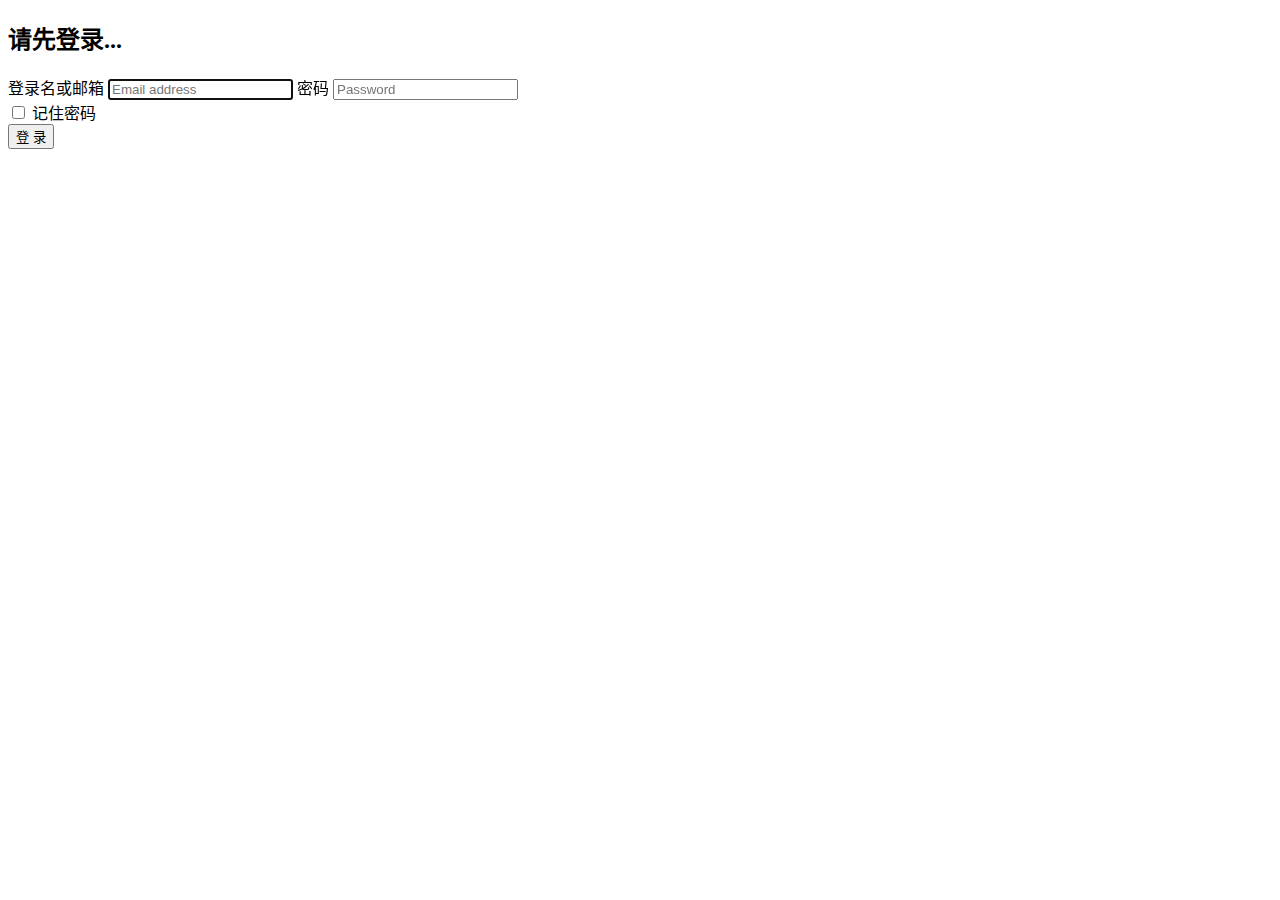
==== views/login/login.html @ 358ff104 "tests" ====
<!DOCTYPE html>
<html lang="zh-CN">
  <head>
    <meta charset="utf-8">
    <meta http-equiv="X-UA-Compatible" content="IE=edge">
    <meta name="viewport" content="width=device-width, initial-scale=1">
    <!-- 上述3个meta标签*必须*放在最前面，任何其他内容都*必须*跟随其后！ -->
    <meta name="description" content="">
    <meta name="author" content="">
    

    <title>商品管理系统</title>

    <!-- Bootstrap core CSS -->
    <link href="/bootstrap/css/bootstrap.min.css" rel="stylesheet">

    <!-- Custom styles for this template -->
    <link href="signin.css" rel="stylesheet">

    
    <script src="../../assets/js/ie-emulation-modes-warning.js"></script>

   
  </head>

  <body>

    <div class="container">

      <form class="form-signin" id="form1" action="/login" method="post">
        <h2 class="form-signin-heading">请先登录...</h2>
        <label for="inputEmail" class="sr-only">登录名或邮箱</label>
        <input type="email" id="uname" name="uname" class="form-control" placeholder="Email address" required autofocus>
        <label for="inputPassword" class="sr-only">密码</label>
        <input type="password" id="psw" name="psw" class="form-control" placeholder="Password" required>
        <div class="checkbox">
          <label>
            <input type="checkbox" value="remember-me"> 记住密码
          </label>
        </div>
        <button class="btn btn-lg btn-primary btn-block" type="submit">登   录</button>
      </form>

    </div> <!-- /container -->


    <!-- IE10 viewport hack for Surface/desktop Windows 8 bug -->
   <!-- <script src="../../assets/js/ie10-viewport-bug-workaround.js"></script>-->
  </body>
</html>
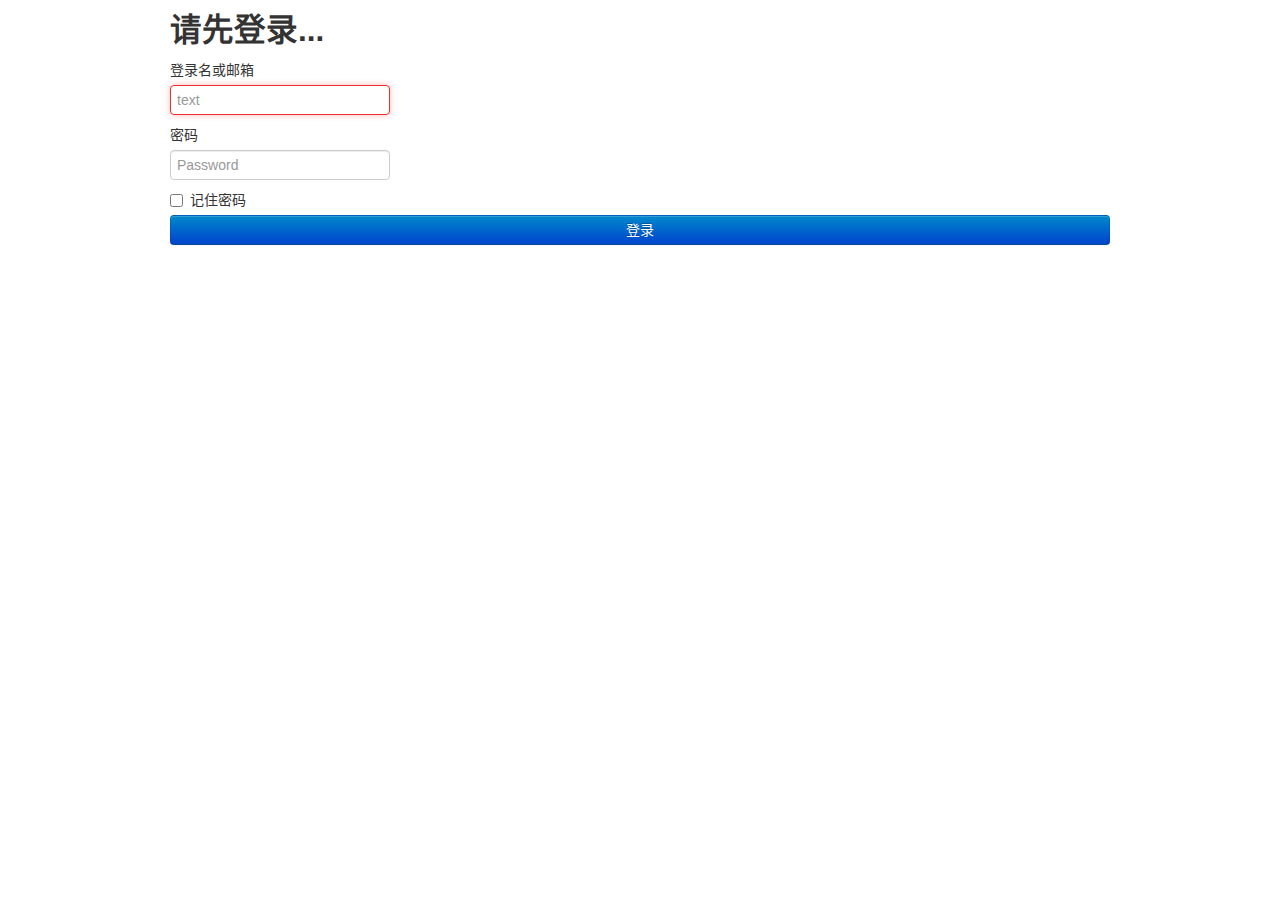
==== commit d9e6aac0: "index.html login.html" ====
--- a/views/login/login.html
+++ b/views/login/login.html
@@ -12,13 +12,13 @@
     <title>商品管理系统</title>
 
     <!-- Bootstrap core CSS -->
-    <link href="/bootstrap/css/bootstrap.min.css" rel="stylesheet">
+    <link href="/static/bootstrap/css/bootstrap.min.css" rel="stylesheet">
 
     <!-- Custom styles for this template -->
     <link href="signin.css" rel="stylesheet">
 
     
-    <script src="../../assets/js/ie-emulation-modes-warning.js"></script>
+    <!-- <script src="../../assets/js/ie-emulation-modes-warning.js"></script>-->
 
    
   </head>
@@ -30,7 +30,7 @@
       <form class="form-signin" id="form1" action="/login" method="post">
         <h2 class="form-signin-heading">请先登录...</h2>
         <label for="inputEmail" class="sr-only">登录名或邮箱</label>
-        <input type="email" id="uname" name="uname" class="form-control" placeholder="Email address" required autofocus>
+        <input type="text" id="uname" name="uname" class="form-control" placeholder="text" required autofocus>
         <label for="inputPassword" class="sr-only">密码</label>
         <input type="password" id="psw" name="psw" class="form-control" placeholder="Password" required>
         <div class="checkbox">
@@ -38,7 +38,7 @@
             <input type="checkbox" value="remember-me"> 记住密码
           </label>
         </div>
-        <button class="btn btn-lg btn-primary btn-block" type="submit">登   录</button>
+        <button class="btn btn-lg btn-primary btn-block" type="submit">登录</button>
       </form>
 
     </div> <!-- /container -->
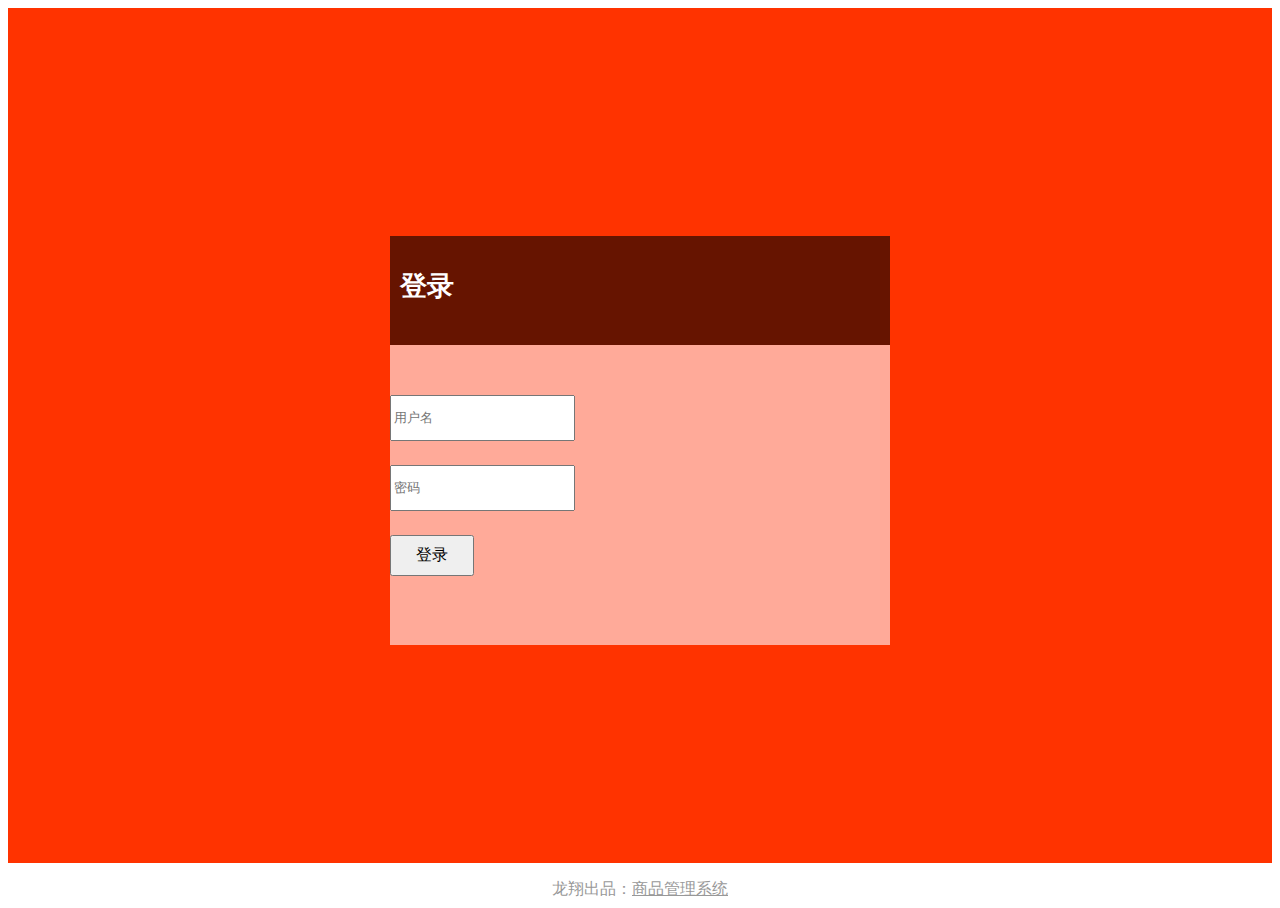
==== commit eebf86b5: "views/login/login.html" ====
--- a/views/login/login.html
+++ b/views/login/login.html
@@ -1,50 +1,173 @@
 <!DOCTYPE html>
-<html lang="zh-CN">
-  <head>
-    <meta charset="utf-8">
-    <meta http-equiv="X-UA-Compatible" content="IE=edge">
-    <meta name="viewport" content="width=device-width, initial-scale=1">
-    <!-- 上述3个meta标签*必须*放在最前面，任何其他内容都*必须*跟随其后！ -->
-    <meta name="description" content="">
-    <meta name="author" content="">
-    
+<html >
+<head>
+<meta http-equiv="Content-Type" content="text/html; charset=utf-8" />
+<meta name="viewport" content="width=device-width,initial-scale=1,maximum-scale=1.0" />
+<title>商品管理系统</title>
+<link rel="stylesheet" type="text/css" href="/easyui/themes/bootstrap/easyui.css">
+    <link rel="stylesheet" type="text/css" href="/easyui/themes/icon.css">
+<script type="text/javascript" src="/js/jquery-1.7.1.min.js"></script>
+<script type="text/javascript" src="/js/jquery.form.js"></script>
+<link rel="stylesheet" type="text/css" href="/bootstrap/css/bootstrap.min.css" />
+<script type="text/javascript" src="/easyui/jquery.easyui.min.js"></script>
+<style type="text/css">
+html,body {
+	height: 100%;
+}
+.box {
+	filter:progid:DXImageTransform.Microsoft.gradient(startColorstr='#FAFAD2', endColorstr='#FAFAD2'); /*  IE */
+	background-image:linear-gradient(bottom, #FF3300  0%, #FF3300  100%);
+	background-image:-o-linear-gradient(bottom, #FF3300  0%, #FF3300  100%);
+	background-image:-moz-linear-gradient(bottom, #FF3300  0%, #FF3300  100%);
+	background-image:-webkit-linear-gradient(bottom, #FF3300  0%, #FF3300  100%);
+	background-image:-ms-linear-gradient(bottom, #FF3300  0%, #FF3300  100%);
+	
+	margin: 0 auto;
+	position: relative;
+	width: 100%;
+	height: 95%;
+}
+.login-box {
+	width: 100%;
+	max-width:500px;
+	height: 400px;
+	position: absolute;
+	top: 50%;
 
-    <title>商品管理系统</title>
+	margin-top: -200px;
+	/*设置负值，为要定位子盒子的一半高度*/
+	
+}
+@media screen and (min-width:500px){
+	.login-box {
+		left: 50%;
+		/*设置负值，为要定位子盒子的一半宽度*/
+		margin-left: -250px;
+	}
+}	
 
-    <!-- Bootstrap core CSS -->
-    <link href="/static/bootstrap/css/bootstrap.min.css" rel="stylesheet">
+.form {
+	width: 100%;
+	max-width:500px;
+	height: 275px;
+	margin: 25px auto 0px auto;
+	padding-top: 25px;
+}	
+.login-content {
+	height: 300px;
+	width: 100%;
+	max-width:500px;
+	background-color: rgba(255, 250, 2550, .6);
+	float: left;
+}		
+	
+	
+.input-group {
+	margin: 0px 0px 30px 0px !important;
+}
+.form-control,
+.input-group {
+	height: 40px;
+}
 
-    <!-- Custom styles for this template -->
-    <link href="signin.css" rel="stylesheet">
+.form-group {
+	margin-bottom: 0px !important;
+}
+.login-title {
+	padding: 20px 10px;
+	background-color: rgba(0, 0, 0, .6);
+}
+.login-title h1 {
+	margin-top: 10px !important;
+}
+.login-title small {
+	color: #fff;
+}
 
-    
-    <!-- <script src="../../assets/js/ie-emulation-modes-warning.js"></script>-->
+.link p {
+	line-height: 20px;
+	margin-top: 30px;
+}
+.btn-sm {
+	padding: 8px 24px !important;
+	font-size: 16px !important;
+}
+</style>
 
-   
-  </head>
+</head>
 
-  <body>
+<body>
+<div class="box">
+		<div class="login-box">
+			<div class="login-title text-center">
+				<h1><small>登录</small></h1>
+			</div>
+			<div class="login-content ">
+			<div class="form">
+			<form id="form1" action="/login" method="post">
+				<div class="form-group">
+					<div class="col-xs-12  ">
+						<div class="input-group text-center">
+							<span class="input-group-addon"><span class="glyphicon glyphicon-user"></span></span>
+							<input type="text" id="uname" name="uname" class="form-control" placeholder="用户名">
+						</div>
+					</div>
+				</div>
+				<div class="form-group">
+					<div class="col-xs-12  ">
+						<div class="input-group text-center">
+							<span class="input-group-addon"><span class="glyphicon glyphicon-lock"></span></span>
+							<input type="password" id="psw" name="psw" class="form-control" placeholder="密码">
+						</div>
+					</div>
+				</div>
+				<div class="form-group form-actions">
+					<div class="col-xs-4 col-xs-offset-4  text-center">
+						<button type="button" id="btn_login" class="btn btn-sm btn-info"><span class="glyphicon glyphicon-off"></span> 登录</button>
+					</div>
+				</div>
+				<!-- <div class="form-group">
+					<div class="col-xs-6 link">
+						<p class="text-center remove-margin"><small>忘记密码？</small> <a href="javascript:void(0)" ><small>找回</small></a>
+						</p>
+					</div>
+					<div class="col-xs-6 link">
+						<p class="text-center remove-margin"><small>还没注册?</small> <a href="javascript:void(0)" ><small>注册</small></a>
+						</p>
+					</div>
+				</div> -->
+				<script type="text/javascript">
+             $(function(){
+              $('#btn_login').click(function () {
+                //$('#ipt_account').poshytip('show');
+                $('#form1').ajaxSubmit(function (data) {
+                    //CxcDialog('登录失败',data,'Warning');
+                    //$('#sysname').poshytip('update':'aaaa');
+                    if(data!="1"){
+                        jQuery.messager.alert('登录失败', "用户名或密码错误!", "info");                       
+                    }
+                    else{
+                        window.location='/main';
+                    }
 
-    <div class="container">
+                    //$('#btn_login').poshytip({'hideDelayed':2000,'hideDelayed':2000});
 
-      <form class="form-signin" id="form1" action="/login" method="post">
-        <h2 class="form-signin-heading">请先登录...</h2>
-        <label for="inputEmail" class="sr-only">登录名或邮箱</label>
-        <input type="text" id="uname" name="uname" class="form-control" placeholder="text" required autofocus>
-        <label for="inputPassword" class="sr-only">密码</label>
-        <input type="password" id="psw" name="psw" class="form-control" placeholder="Password" required>
-        <div class="checkbox">
-          <label>
-            <input type="checkbox" value="remember-me"> 记住密码
-          </label>
-        </div>
-        <button class="btn btn-lg btn-primary btn-block" type="submit">登录</button>
-      </form>
+                });
+                return false;
+            });
+              $('#uname').focus();
+         });
+				</script>
+			</form>
+			</div>
+		</div>
+	</div>
+</div>
 
-    </div> <!-- /container -->
+<div style="text-align:center;color:#CCCC00">
+<p style="color:#989898">龙翔出品：<a href="javascript:void(0)" target="_blank" style="color:#989898">商品管理系统</a></p>
+</div>
 
+</body>
 
-    <!-- IE10 viewport hack for Surface/desktop Windows 8 bug -->
-   <!-- <script src="../../assets/js/ie10-viewport-bug-workaround.js"></script>-->
-  </body>
-</html>
+</html>